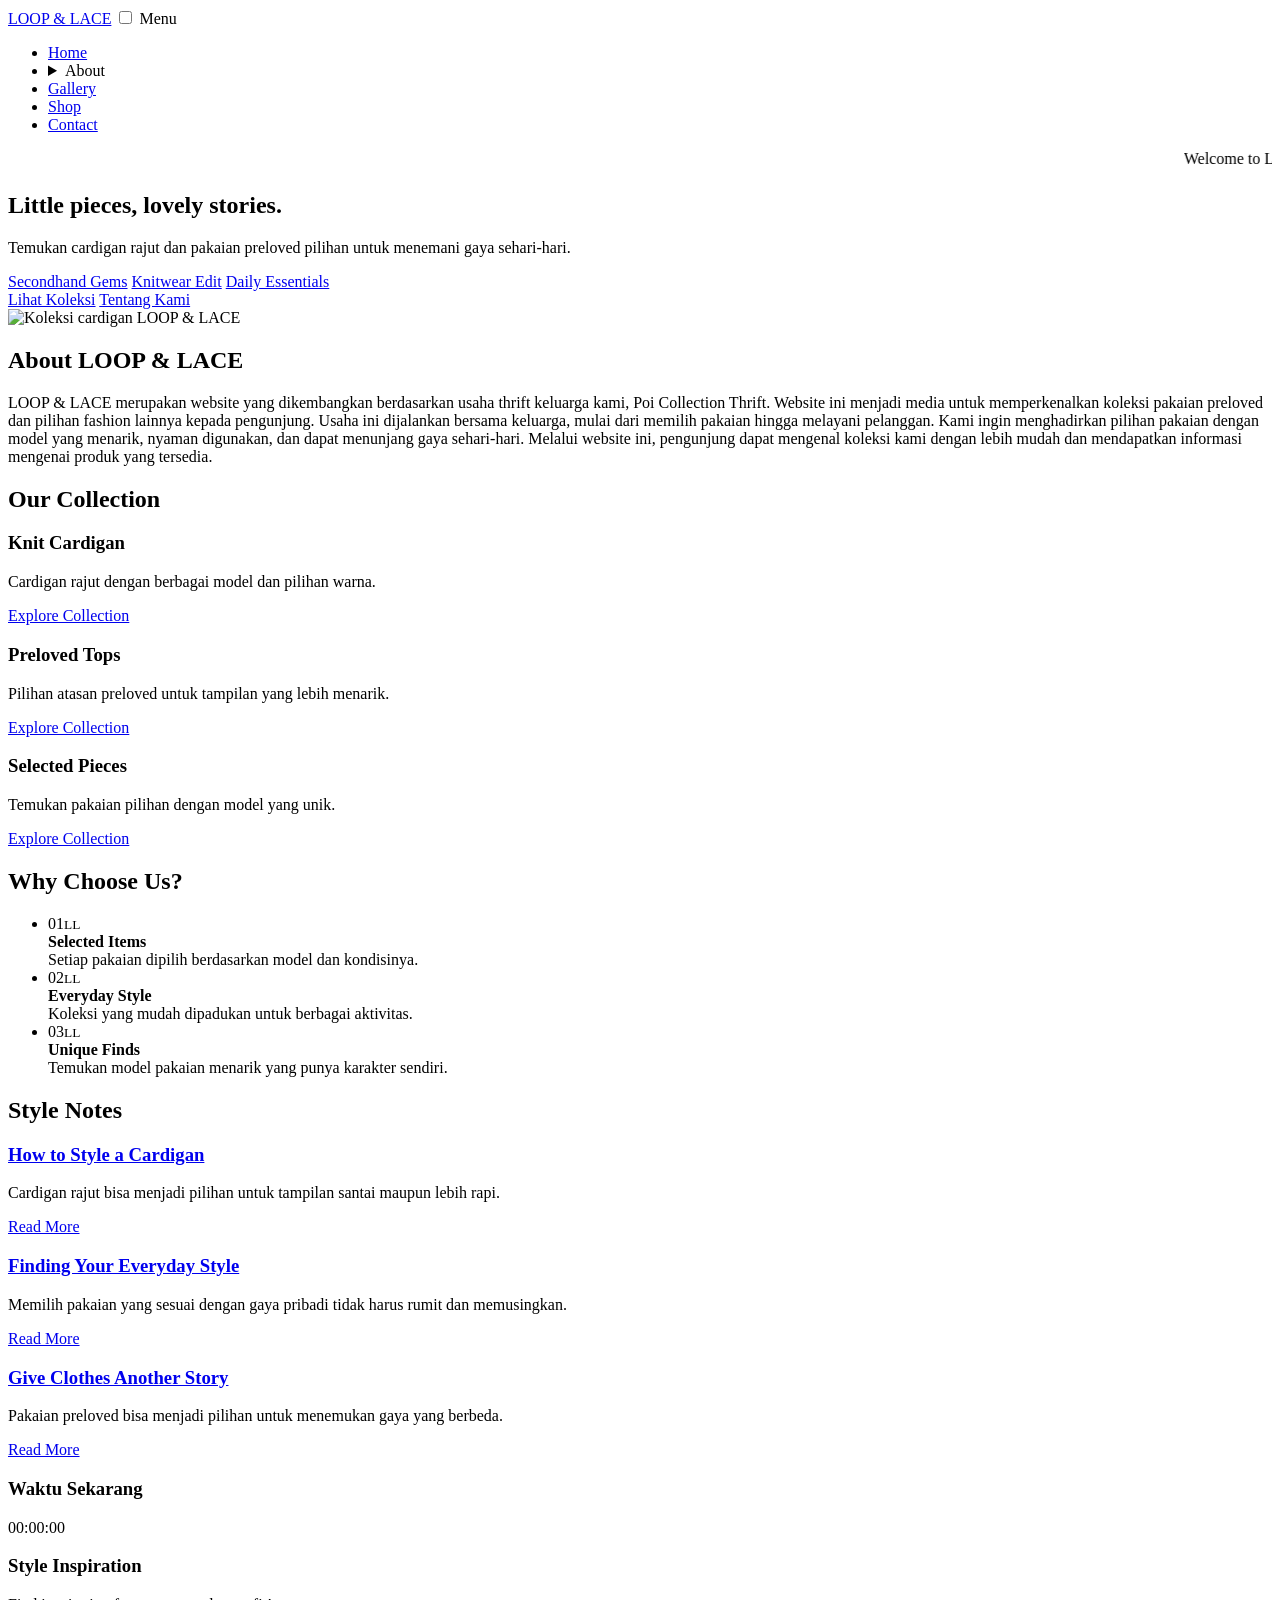
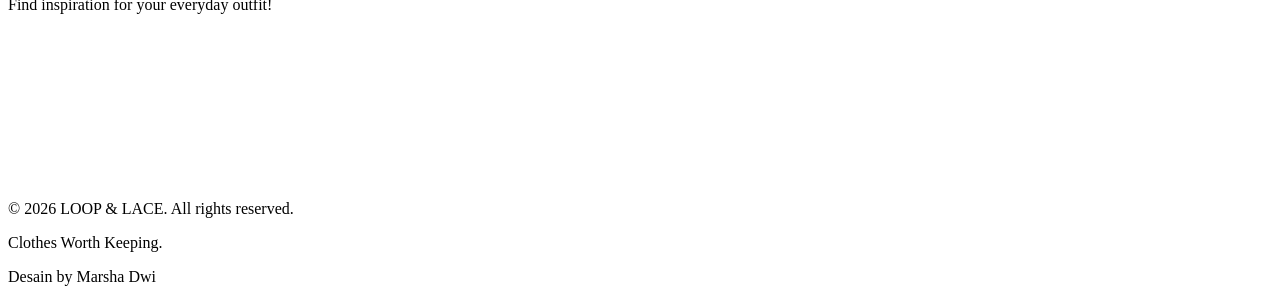
==== index.html @ c3f147ec "Rename index (1).html to index.html" ====
<!DOCTYPE html>
<html lang="id">
<head>
  <meta charset="UTF-8">
  <meta name="viewport" content="width=device-width, initial-scale=1">
  <title>LOOP & LACE | Preloved & Knitwear</title>
  <link rel="icon" type="image/x-icon" href="images/logo.png">
  <link rel="stylesheet" href="style.css?v=12">
</head>
<body>
  <header class="site-header">
    <div class="header-bar">
      <a class="brand" href="index.html">LOOP & LACE</a>
      <input type="checkbox" id="menu-toggle" class="menu-check">
      <label for="menu-toggle" class="menu-btn">Menu</label>
      <nav class="nav" aria-label="Navigasi utama">
        <ul>
          <li><a href="index.html" class="active">Home</a></li>
          <li class="has-dropdown">
            <details>
              <summary>About</summary>
              <ul class="dropdown">
                <li><a href="about.html">Tentang Kami</a></li>
                <li><a href="sejarah.html">Sejarah</a></li>
                <li><a href="visi-misi.html">Visi &amp; Misi</a></li>
                <li><a href="tujuan.html">Tujuan</a></li>
              </ul>
            </details>
          </li>
          <li><a href="gallery.html">Gallery</a></li>
          <li><a href="registration.html">Shop</a></li>
          <li><a href="contact.html">Contact</a></li>
        </ul>
      </nav>
    </div>
  </header>
  <marquee>
    Welcome to LOOP & LACE — Preloved & Knitwear Collection
</marquee>

  <section class="hero-full">
    <div class="hero-inner">
      <h1>Little pieces, lovely stories.</h1>
      <p>Temukan cardigan rajut dan pakaian preloved pilihan untuk menemani gaya sehari-hari.</p>

      <div class="chips">
        <a href="gallery.html" class="chip">Secondhand Gems</a>
        <a href="gallery.html" class="chip">Knitwear Edit</a>
        <a href="gallery.html" class="chip">Daily Essentials</a>
      </div>

      <div class="actions">
        <a class="btn" href="gallery.html">Lihat Koleksi</a>
        <a class="btn ghost" href="about.html">Tentang Kami</a>
      </div>
    </div>

    <div class="hero-photo">
    <img src="images/baju.jpg" alt="Koleksi cardigan LOOP & LACE">
    
    </div>
  </section>

  <div class="layout">
    <main>
      <section id="profil">
        <h2>About LOOP &amp; LACE</h2>
        <p>
          LOOP &amp; LACE merupakan website yang dikembangkan berdasarkan usaha thrift keluarga kami, Poi Collection Thrift. 
          Website ini menjadi media untuk memperkenalkan koleksi pakaian preloved dan pilihan fashion lainnya kepada pengunjung.
          Usaha ini dijalankan bersama keluarga, mulai dari memilih pakaian hingga melayani pelanggan. 
          Kami ingin menghadirkan pilihan pakaian dengan model yang menarik, nyaman digunakan, dan dapat menunjang gaya sehari-hari. 
          Melalui website ini, pengunjung dapat mengenal koleksi kami dengan lebih mudah dan mendapatkan informasi mengenai produk yang tersedia.
        </p>
      </section>

      <section id="produk">
        <h2>Our Collection</h2>
        <div class="tickets">
          <div class="ticket">
            <h3>Knit Cardigan</h3>
            <p>Cardigan rajut dengan berbagai model dan pilihan warna.</p>
            <a href="gallery.html" class="price">Explore Collection</a>
          </div>

          <div class="ticket">
            <h3>Preloved Tops</h3>
            <p>Pilihan atasan preloved untuk tampilan yang lebih menarik.</p>
            <a href="gallery.html" class="price">Explore Collection</a>
          </div>

          <div class="ticket">
            <h3>Selected Pieces</h3>
            <p>Temukan pakaian pilihan dengan model yang unik.</p>
            <a href="gallery.html" class="price">Explore Collection</a>
          </div>
        </div>
      </section>

      <section id="pengumuman">
        <h2>Why Choose Us?</h2>
        <ul class="news">
          <li>
            <span class="date">01<small>LL</small></span>
            <div>
              <b>Selected Items</b><br>
              Setiap pakaian dipilih berdasarkan model dan kondisinya.
            </div>
          </li>
          <li>
            <span class="date">02<small>LL</small></span>
            <div>
              <b>Everyday Style</b><br>
              Koleksi yang mudah dipadukan untuk berbagai aktivitas.
            </div>
          </li>
          <li>
            <span class="date">03<small>LL</small></span>
            <div>
              <b>Unique Finds</b><br>
              Temukan model pakaian menarik yang punya karakter sendiri.
            </div>
          </li>
        </ul>
      </section>

      <section id="artikel">
  <h2>Style Notes</h2>
  <div class="articles">

    <article class="article">
      <div class="cover"></div>
      <div class="body">
        <h3>
          <a href="artikel-1.html">How to Style a Cardigan</a>
        </h3>
        <p>Cardigan rajut bisa menjadi pilihan untuk tampilan santai maupun lebih rapi.</p>
        <a href="artikel-1.html" class="btn small">Read More</a>
      </div>
    </article>

    <article class="article">
      <div class="cover"></div>
      <div class="body">
        <h3>
          <a href="artikel-2.html">Finding Your Everyday Style</a>
        </h3>
        <p>Memilih pakaian yang sesuai dengan gaya pribadi tidak harus rumit dan memusingkan.</p>
        <a href="artikel-2.html" class="btn small">Read More</a>
      </div>
    </article>

    <article class="article">
      <div class="cover"></div>
      <div class="body">
        <h3>
          <a href="artikel-3.html">Give Clothes Another Story</a>
        </h3>
        <p>Pakaian preloved bisa menjadi pilihan untuk menemukan gaya yang berbeda.</p>
        <a href="artikel-3.html" class="btn small">Read More</a>
      </div>
    </article>

  </div>
</section>
    </main>

    <aside>
      <div class="widget">
        <h3>Waktu Sekarang</h3>
        <div class="clock-time" id="clock">00:00:00</div>
        <div class="clock-date" id="date"></div>
      </div>

 <div class="widget">
    <h3>Style Inspiration</h3>
    <p>Find inspiration for your everyday outfit!</p>

    <video class="style-video" autoplay muted loop playsinline>
        <source src="images/video.mp4" type="video/mp4">
    </video>
</div>

    </aside>
  </div>

  <footer class="site-footer">
    <p>&copy; 2026 LOOP &amp; LACE. All rights reserved.</p>
    <p>Clothes Worth Keeping.</p>
    <p>Desain by Marsha Dwi</p>
  </footer>
   <script src="script.js?v=4"></script>
</body>
</html>
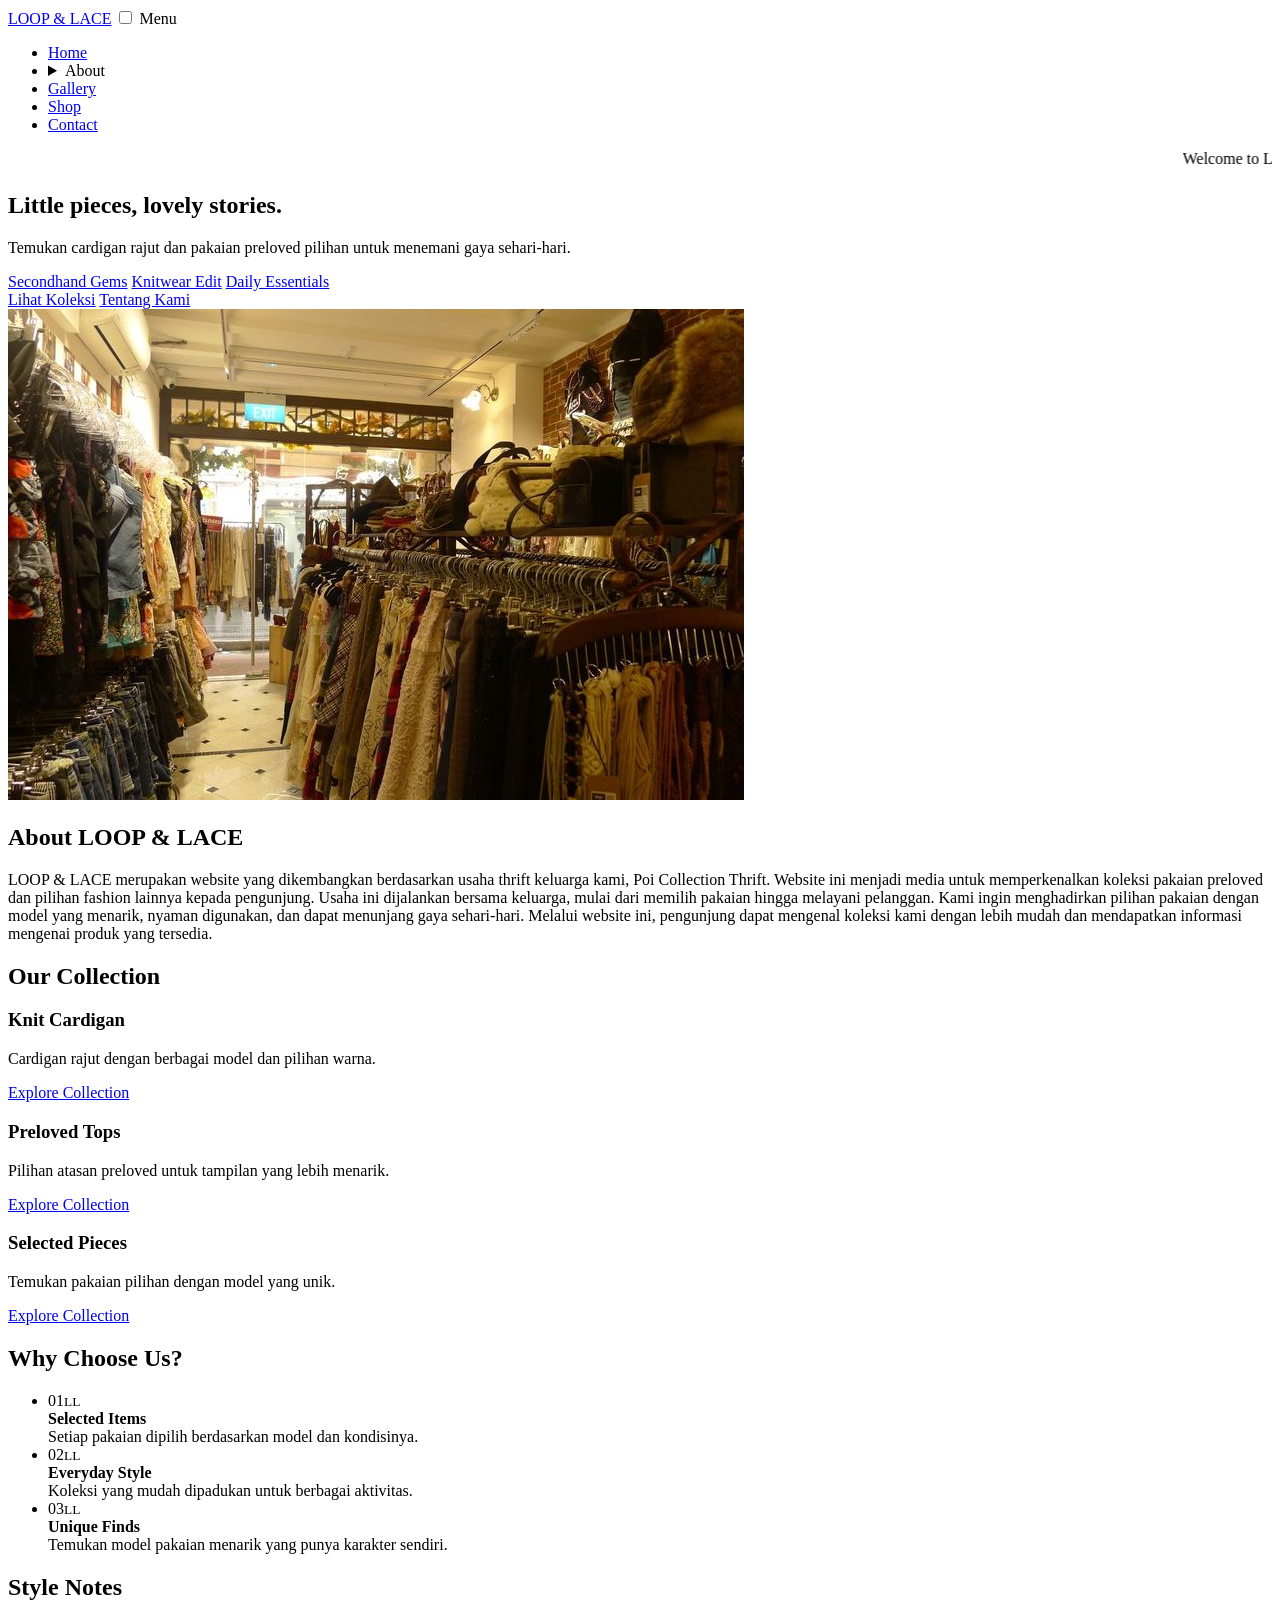
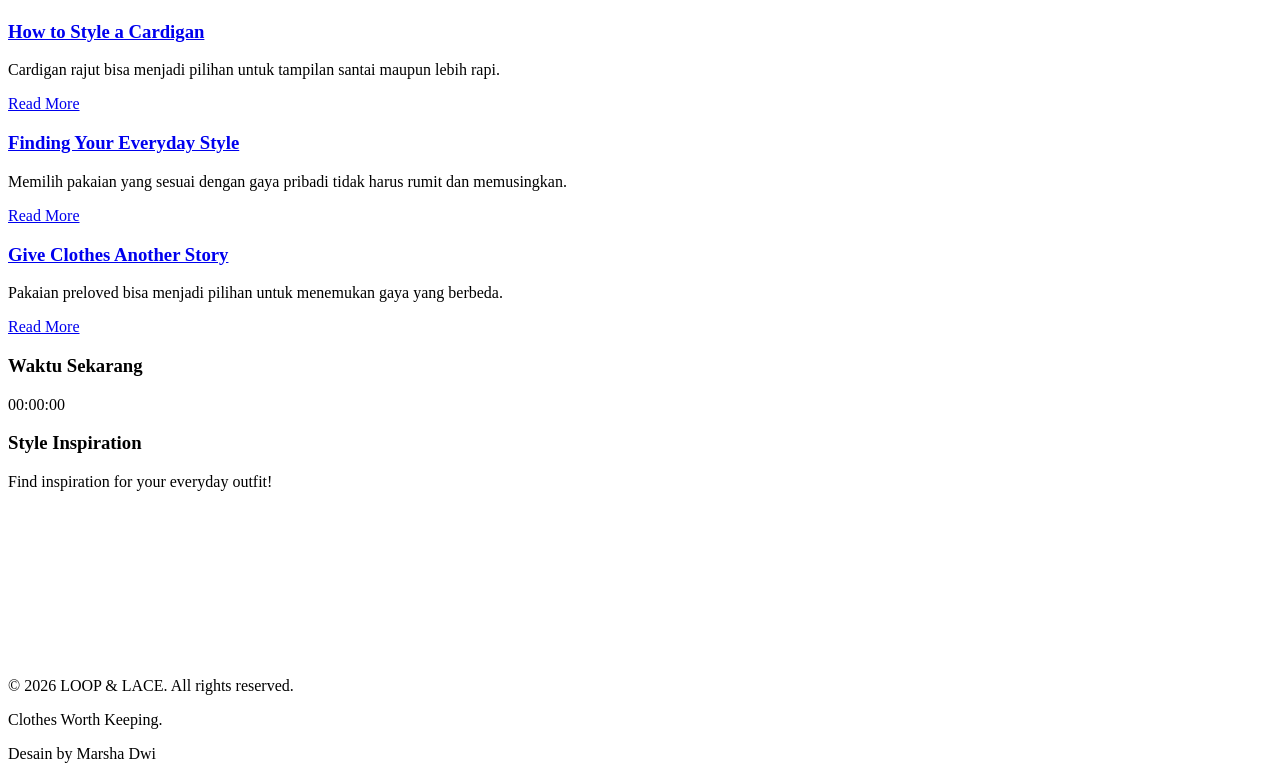
==== commit fb0f0734: "Remove versioning from stylesheet link" ====
--- a/index.html
+++ b/index.html
@@ -5,7 +5,7 @@
   <meta name="viewport" content="width=device-width, initial-scale=1">
   <title>LOOP & LACE | Preloved & Knitwear</title>
   <link rel="icon" type="image/x-icon" href="images/logo.png">
-  <link rel="stylesheet" href="style.css?v=12">
+  <link rel="stylesheet" href="style.css">
 </head>
 <body>
   <header class="site-header">
